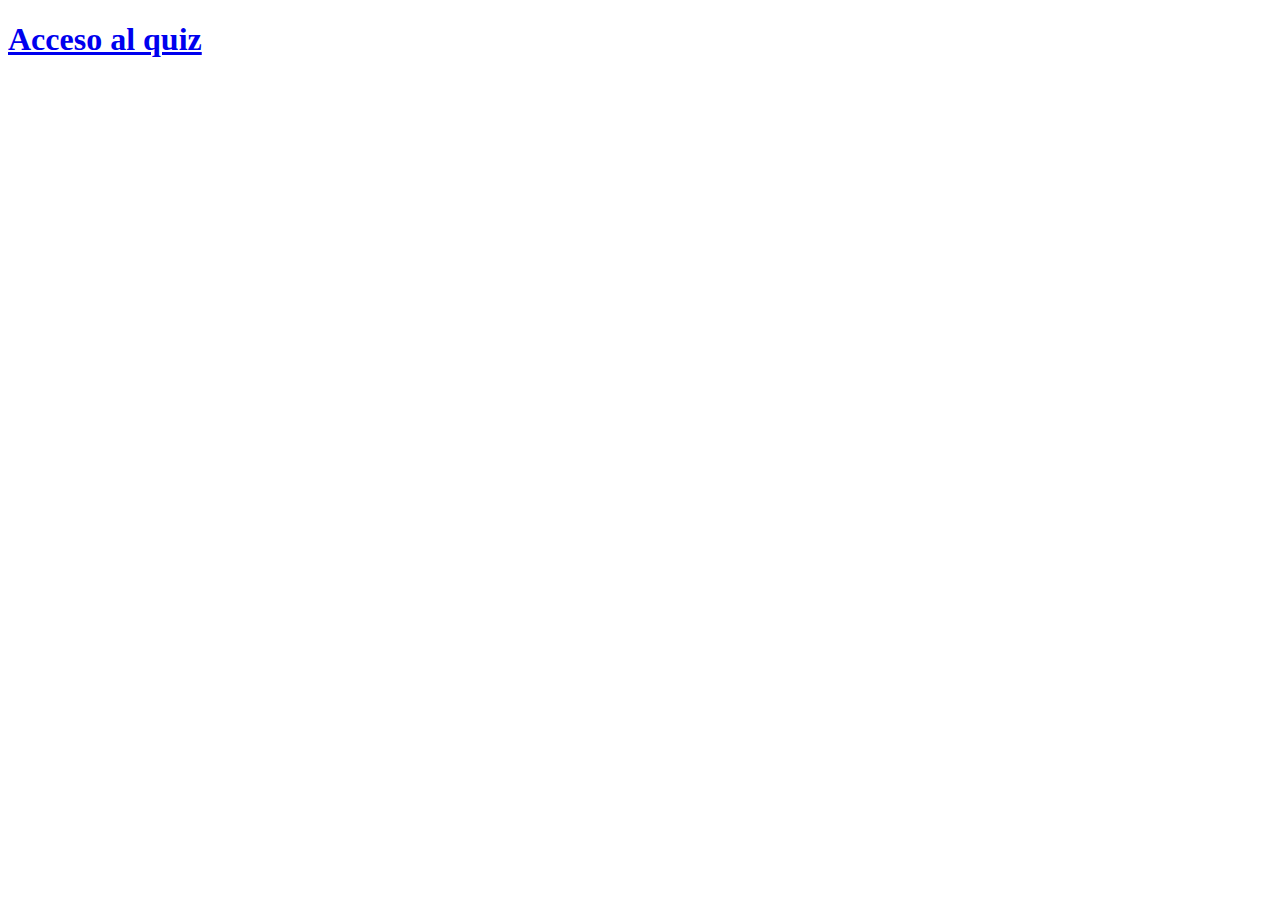
==== index.html @ c9151a52 "first commit" ====
<!DOCTYPE html>
<html lang="en">
<head>
    <link rel="stylesheet" href="mystyle.css">
    <meta charset="UTF-8">
    <meta http-equiv="X-UA-Compatible" content="IE=edge">
    <meta name="viewport" content="width=device-width, initial-scale=1.0">
    <title>Document</title>
</head>
<body>
    <h1><a href="quiz.html">Acceso al quiz</a></h1>
</body>
</html>
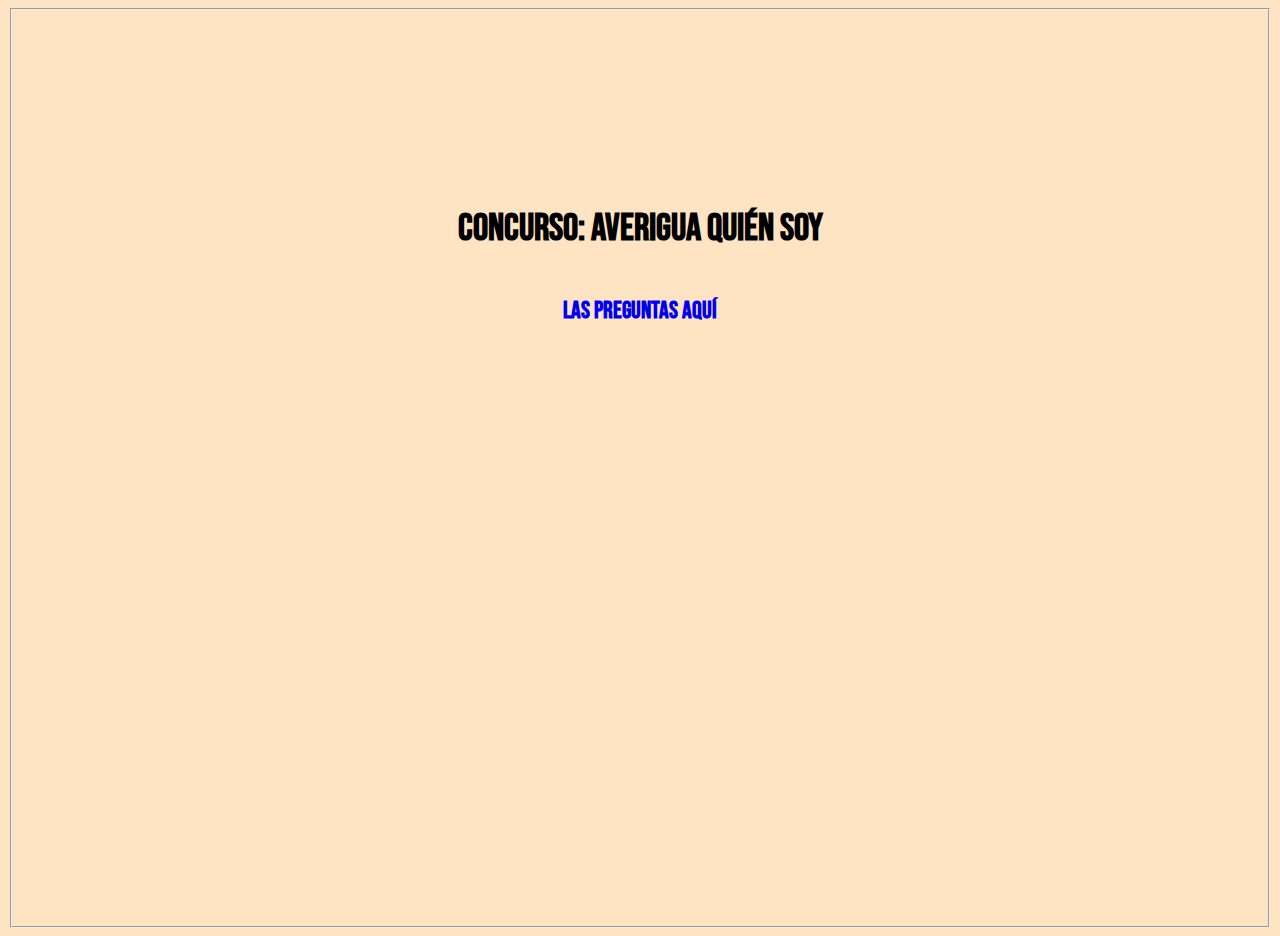
==== commit c2ba5297: "indexchachi" ====
--- a/index.html
+++ b/index.html
@@ -1,13 +1,21 @@
 <!DOCTYPE html>
 <html lang="en">
 <head>
-    <link rel="stylesheet" href="mystyle.css">
+    <link rel="stylesheet" href="styleindex.css">
     <meta charset="UTF-8">
     <meta http-equiv="X-UA-Compatible" content="IE=edge">
     <meta name="viewport" content="width=device-width, initial-scale=1.0">
-    <title>Document</title>
+    <link rel="preconnect" href="https://fonts.googleapis.com">
+    <link rel="preconnect" href="https://fonts.gstatic.com" crossorigin>
+    <link href="https://fonts.googleapis.com/css2?family=Bebas+Neue&display=swap" rel="stylesheet">
+    <title>Concurso - J</title>
 </head>
 <body>
-    <h1><a href="quiz.html">Acceso al quiz</a></h1>
+    <fieldset>
+        <div>
+        <h1>Concurso: Averigua quién soy </Concurso:></h1>
+        <h2><a href="quiz.html">Las preguntas AQUÍ</a></h2>
+        </div>
+    </fieldset>
 </body>
 </html>--- a/styleindex.css
+++ b/styleindex.css
@@ -0,0 +1,28 @@
+body{
+    font-family:'Bebas Neue';
+    background-color: bisque;
+
+}
+div{
+    display: flex;
+    flex-direction: column;
+    align-items: center;
+    height: 100vh;
+}
+h1 {
+    
+    font-size: 38px;
+    margin-top: 190px;
+
+}
+
+a { text-decoration: none;
+
+}
+
+@media screen and (max-width: 768px) { 
+    h1{
+        font-size: 28px;
+    
+}
+}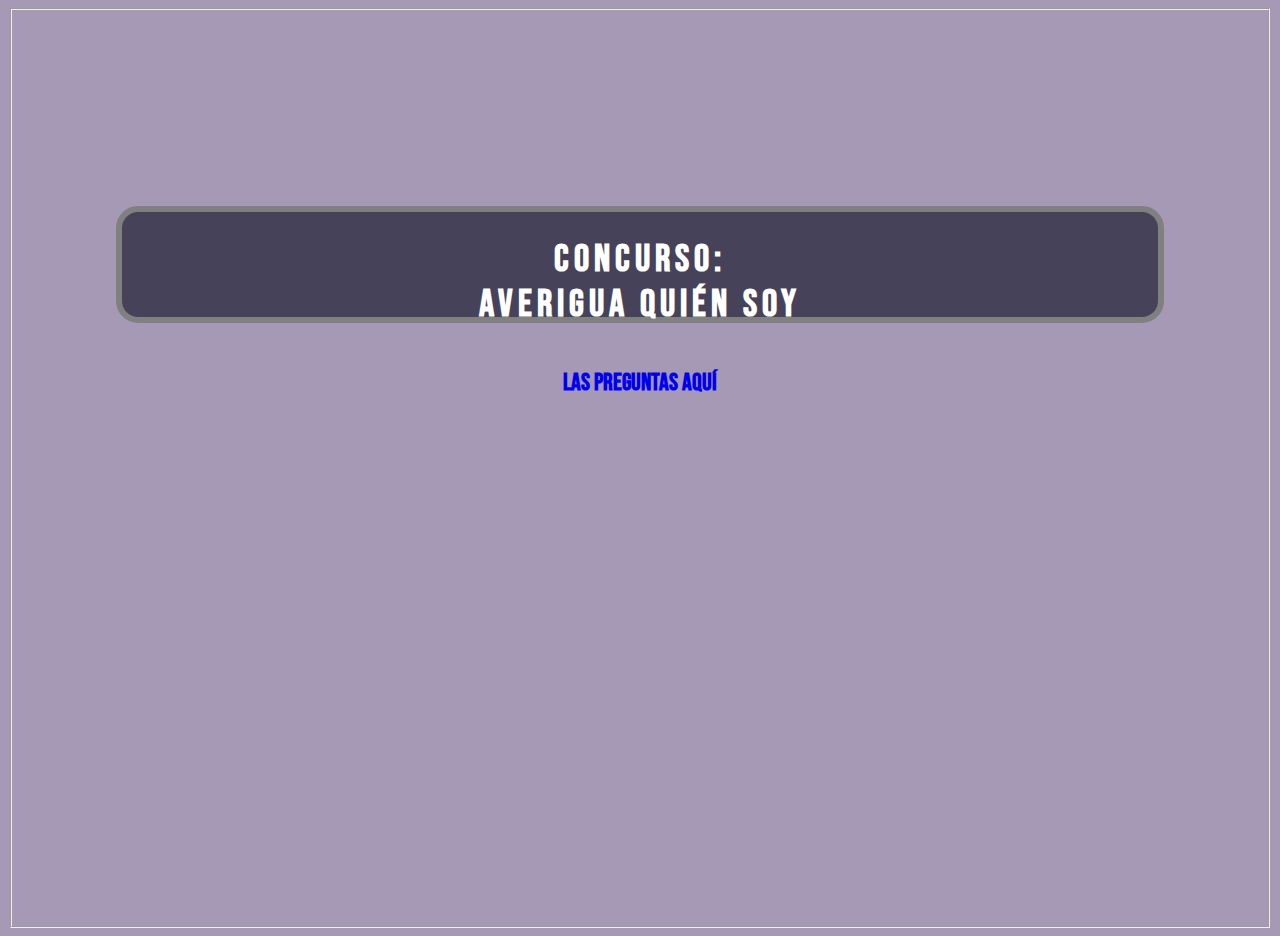
==== commit 850160dd: "cosascambiadas" ====
--- a/index.html
+++ b/index.html
@@ -12,9 +12,10 @@
 </head>
 <body>
     <fieldset>
-        <div>
-        <h1>Concurso: Averigua quién soy </Concurso:></h1>
+        <div class="bg-5">
+        <h1 class="animated-shadow">Concurso:<br> Averigua quién soy </Concurso:></h1>     
         <h2><a href="quiz.html">Las preguntas AQUÍ</a></h2>
+       
         </div>
     </fieldset>
 </body>
--- a/styleindex.css
+++ b/styleindex.css
@@ -1,6 +1,7 @@
 body{
     font-family:'Bebas Neue';
-    background-color: bisque;
+    background-color: #A599B5;
+    color: #051014;
 
 }
 div{
@@ -13,6 +14,10 @@
     
     font-size: 38px;
     margin-top: 190px;
+    background-color: rgba(19, 20, 41, 0.65);
+    padding: 25px;
+    border-radius: 22px;
+    border: grey 6px solid;
 
 }
 
@@ -20,9 +25,157 @@
 
 }
 
+img {
+    width: 200px;
+
+}
+
+ 
+.animated-shadow {
+
+  color: #ffffff;
+
+  font:  37px 'Bebas Neue' Round;
+
+  height: 55px;
+
+  left: 0;
+
+  letter-spacing: 5px;
+
+  text-align: center;
+
+  text-transform: uppercase;
+
+  width: 80%;
+
+  animation: move linear 2000ms infinite;
+
+  z-index: 2
+}
+
+@keyframes move {
+
+  0% {
+
+    text-shadow:
+
+      4px -4px 0 #da0641,
+      3px -3px 0 #da0641,
+
+      2px -2px 0 #da0641,
+
+      1px -1px 0 #da0641,
+
+      -4px 4px 0 #13f1fc,
+
+      -3px 3px 0 #13f1fc,
+
+      -2px 2px 0 #13f1fc,
+    -1px 1px 0 #13f1fc
+
+    ;
+  }
+
+  25% {
+
+    text-shadow:
+
+      -4px -4px 0 #13f1fc,
+
+      -3px -3px 0 #13f1fc,
+
+      -2px -2px 0 #13f1fc,
+
+      -1px -1px 0 #13f1fc,
+
+      4px 4px 0 #da0641,
+
+      3px 3px 0 #da0641,
+
+      2px 2px 0 #da0641,
+
+      1px 1px 0 #da0641
+
+    ;
+
+  }
+
+  50% {
+
+    text-shadow:
+
+      -4px 4px 0 #da0641,
+
+      -3px 3px 0 #da0641,
+
+      -2px 2px 0 #da0641,
+
+      -1px 1px 0 #da0641,
+
+      4px -4px 0 #13f1fc,
+
+      3px -3px 0 #13f1fc,
+
+      2px -2px 0 #13f1fc,
+
+      1px -1px 0 #13f1fc
+    ;
+
+  }
+
+  75% {
+
+    text-shadow:
+
+      4px 4px 0 #13f1fc,
+
+      3px 3px 0 #13f1fc,
+
+      2px 2px 0 #13f1fc,
+
+      1px 1px 0 #13f1fc,
+
+      -4px -4px 0 #da0641,
+
+      -3px -3px 0 #da0641,
+      -2px -2px 0 #da0641,
+
+      -1px -1px 0 #da0641
+
+    ;
+
+  }
+
+  100% {
+
+    text-shadow:
+
+      4px -4px 0 #da0641,
+
+      3px -3px 0 #da0641,
+
+      2px -2px 0 #da0641,
+
+      1px -1px 0 #da0641,
+
+      -4px 4px 0 #13f1fc,
+
+      -3px 3px 0 #13f1fc,
+
+      -2px 2px 0 #13f1fc,
+
+      -1px 1px 0 #13f1fc
+
+    ;
+  }
+
+}
+
+
 @media screen and (max-width: 768px) { 
     h1{
-        font-size: 28px;
+        font-size: 22.5px;
     
 }
 }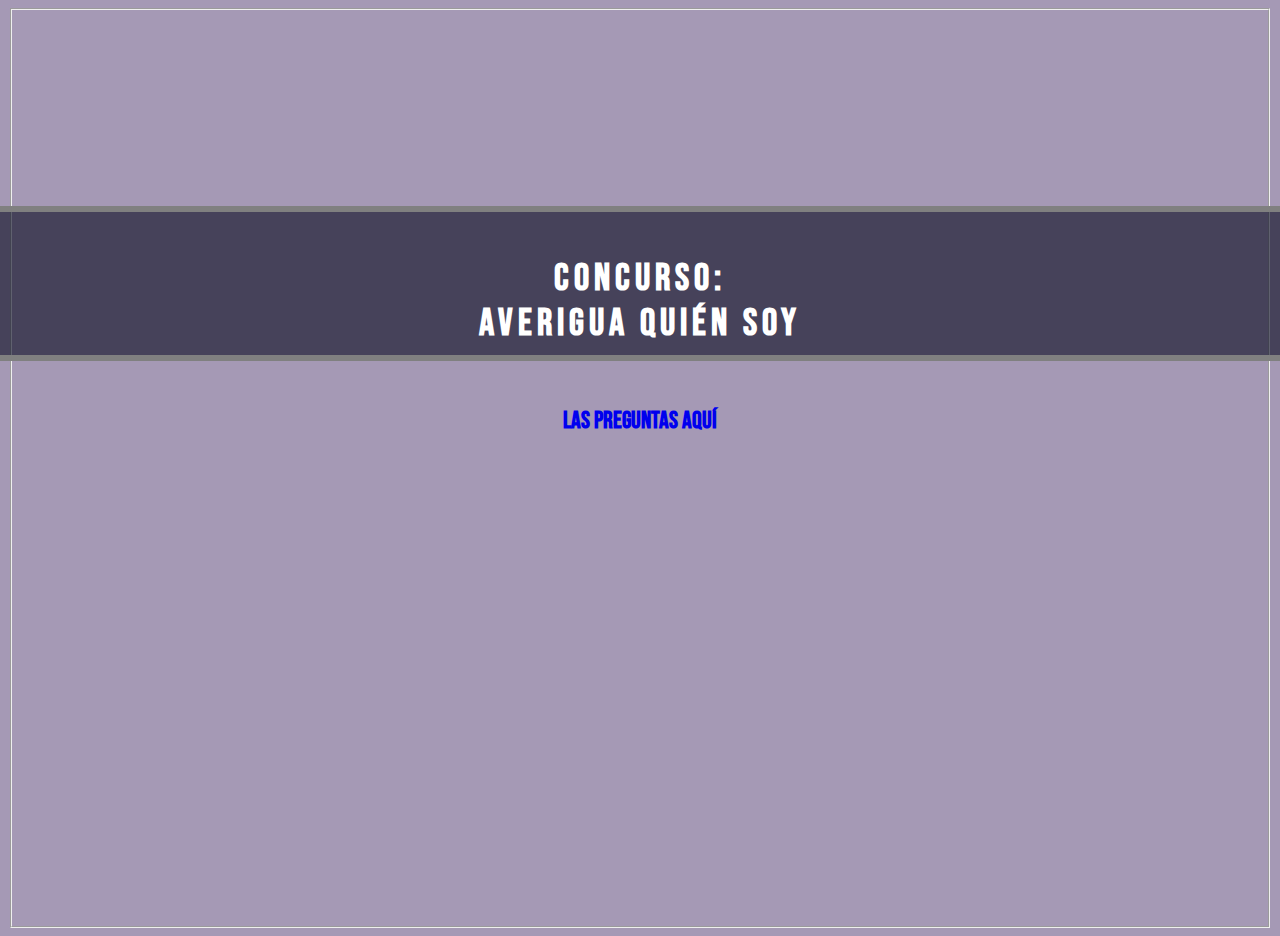
==== commit 30f27652: "validaciónformulario" ====
--- a/index.html
+++ b/index.html
@@ -18,5 +18,5 @@
        
         </div>
     </fieldset>
-</body>
+    
 </html>--- a/styleindex.css
+++ b/styleindex.css
@@ -15,10 +15,11 @@
     font-size: 38px;
     margin-top: 190px;
     background-color: rgba(19, 20, 41, 0.65);
-    padding: 25px;
+    padding: 44px;
     border-radius: 22px;
     border: grey 6px solid;
 
+  
 }
 
 a { text-decoration: none;
@@ -35,7 +36,7 @@
 
   color: #ffffff;
 
-  font:  37px 'Bebas Neue' Round;
+  font:  33px 'Bebas Neue' Round;
 
   height: 55px;
 
@@ -47,11 +48,11 @@
 
   text-transform: uppercase;
 
-  width: 80%;
+  width: 100%;
 
   animation: move linear 2000ms infinite;
 
-  z-index: 2
+
 }
 
 @keyframes move {
